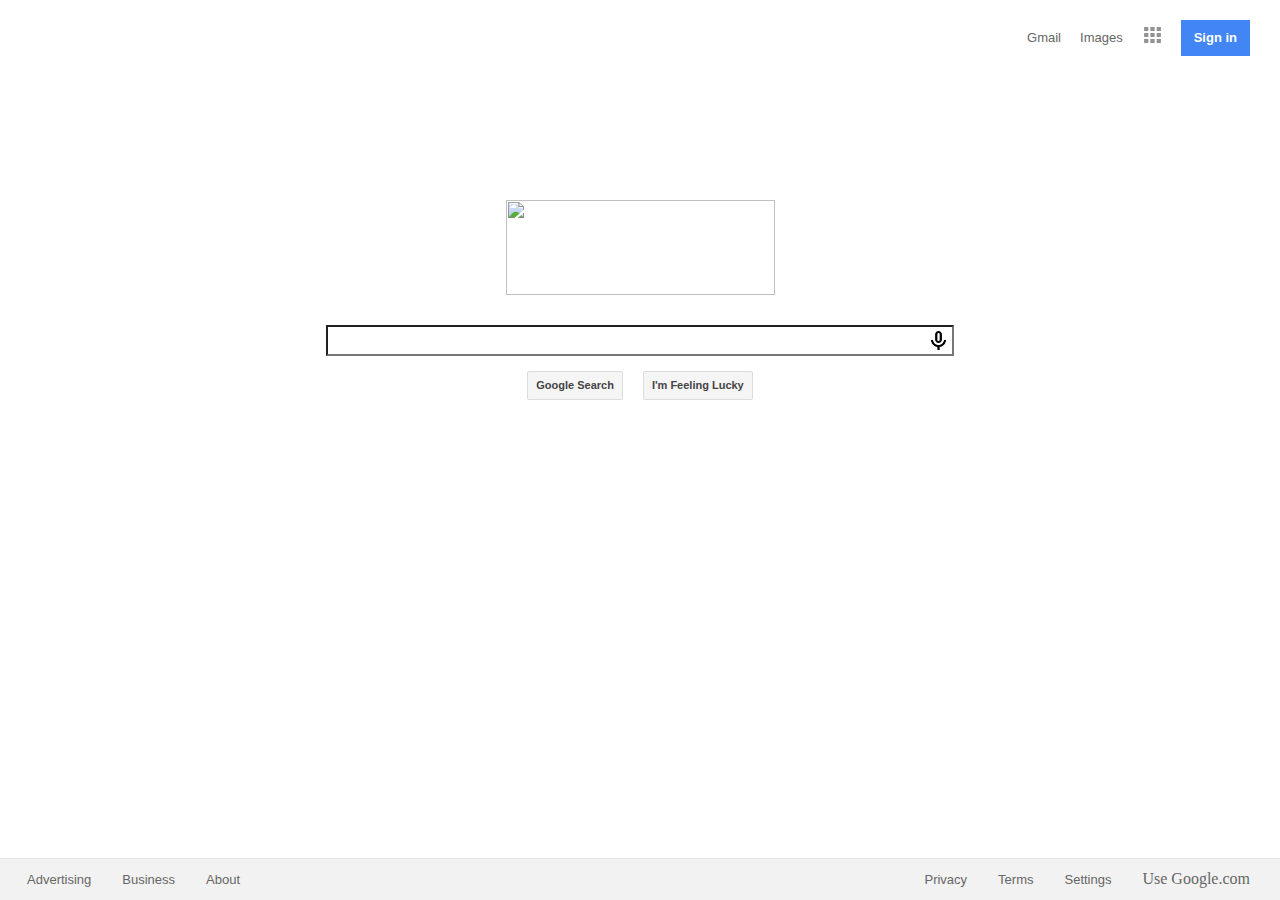
==== index.html @ 6194b834 "google clone first commit- based on other odin project student's projects" ====
<!DOCTYPE html>
<html>
<head>
	<title>Google</title>	
	<link rel="stylesheet" href="css/style.css"/>
</head>	
<body>
	<header>
	<span id="gmail"><a href="http://www.gmail.com">Gmail</a></span>
      <span id="images"><a href="https://www.google.com/imghp?hl=en&tab=wi&ei=R2GTVaWPFY7toATRrpfIAw&ved=0CBUQqi4oAQ">Images</a></span>
      <a href=http://www.google.com/intl/en/about/products/><span id="apps">&nbsp;</span></a>
      <span id="signIn"><a href="https://accounts.google.com">Sign in</a></span>
	</header>

	<section>
		<center>
			<img id="logo" src="https://www.google.com/images/srpr/logo11w.png">
		</center>
		
		<form action="#" method="GET">
			<center>
				<input id="searchInput" type="text">
			</center>

			<center>
				<input type="submit" class="buttons" id="search" value="Google Search">
				<input type="submit" class="buttons" id="lucky" value="I'm Feeling Lucky">
		</form>
	</section>

	<footer>
		<span id="left">
			<span><a href="https://www.google.com/intl/en/ads/?fg=1">Advertising</a></span>
			<span><a href="https://www.google.com/services/?fg=1">Business</a></span>
			<span><a href="https://www.google.com/intl/en/about/">About</a></span>
		</span>
			
		<span id="right">
			<span><a href="https://www.google.com/intl/en/policies/privacy/?fg=1">Privacy</a></span>
			<span><a href="https://www.google.com/intl/en/policies/terms/?fg=1">Terms</a></span>
			<span><a href="https://www.google.ae/preferences?hl=en">Settings</span>
			<span><a href="https://www.google.com/?gfe_rd=cr&ei=dA2gVaqTI9iAcKmWtmg&gws_rd=cr&fg=1">Use Google.com</span>
		</span>
	</footer>


	</body>
</body>
</html>
---- css/style.css ----
#logo{
    height: 95px;
    width : 269px;
    display:block;
    padding-top:192px;
}

#searchInput{
    outline:none;
    height:25px;
    background-image:url(../images/microphone.gif);
    background-repeat:no-repeat;
    background-size:15px 19px;
    background-position:99% 50%;
    width:620px;
    margin-top:30px;
    position:relative;
    font-family:"Lucida Grande";
    font-size:20px;
    display:block;
}

#searchInput:hover{
    border:1px solid;
    border-color:#666;
}

#searchInput:focus{
    border:1px solid;
    border-color:#777;
}

.buttons{
    display:inline-block;
    font-size:11px;
    font-weight: bold;
    margin:15px 8px 15px 8px;
    font-family: arial,sans-serif;
    border:1px solid rgba(0,0,0,0.1);
    border-radius:2px;
    color: #444;
    background-color: #f5f5f5;
    height:29px;
    line-height:27px;
    padding:0 8px 0 8px;
}

.buttons:hover{
    border-color:grey;
}

.bottons:focus{
    border-color:grey;
    outline:0;
}


footer{
    display:block;
    position:absolute;
    bottom:0;
    left:0;
    right:0;
    background-color:#f2f2f2;
    width:100%;
    line-height:40px;
    border-top:1px solid #e4e4e4;
}

div span{
    color: #666;
    display:inline-block;
    font-family:arial,sans-serif;
    padding-left:27px;
}

footer span span{
    margin:0;
    color: #777;
    display:inline-block;
    font-family:arial,sans-serif;
    padding-left:27px;
    font-size:small;
}

#left{
    float:left;
}

#right{
    float:right;
    margin-right:30px;
}

a{
    text-decoration:none;
    color:#666;
}



a:hover{
    text-decoration:underline;
}

header{
    position:absolute;
    display:block;
    top:0px;
    right:0px;
    padding-top:20px;
    padding-right:30px;
}

header span{
    font-size:small;
    display:inline-block;
    font-family:arial,sans-serif;
    line-height:24px;
    text-align:center;
}

#apps{
    display:inline-block;
    background-image:url(../images/apps.png);
    background-repeat:no-repeat;
    background-position: 16.5px 2px;
    background-size: 20px 20px;
    line-height: 30px;
    width: 50px;
    opacity:0.5;
    border:none;
    color:#fff
}

#apps:hover{
    opacity:1;
    cursor:pointer;
}

#signIn{
    border:1px solid #4285f4;
    font-weight:bold;
    padding:3px 12px 3px 12px;
    background: #4285f4;
    line-height:28px;
}


#signIn a{
	color: white;
}



#images{
    padding-left:15px;
}
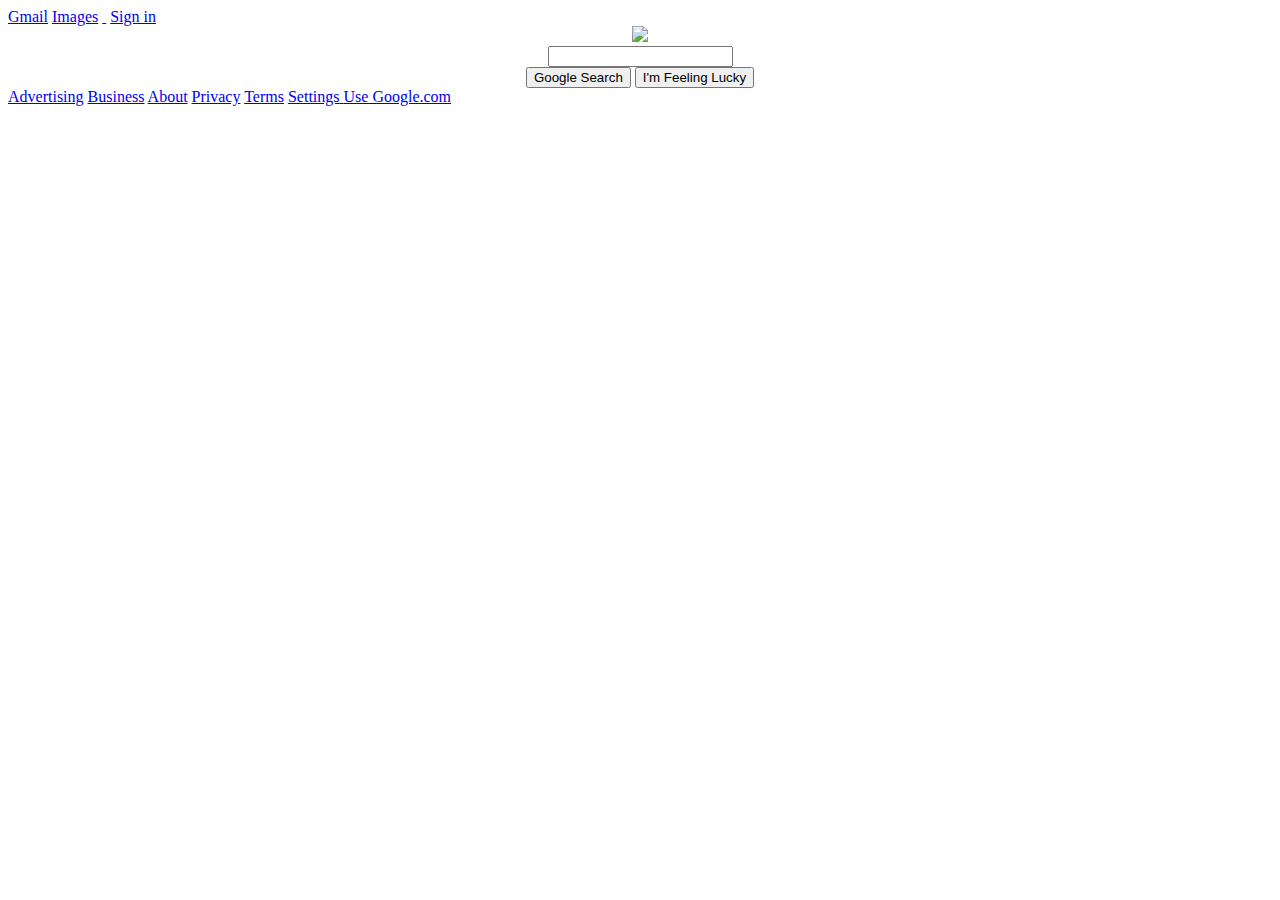
==== commit 8c6d4ac5: "Revert "google clone first commit- based on other odin project student's projects"" ====
--- a/index.html
+++ b/index.html
@@ -2,6 +2,7 @@
 <html>
 <head>
 	<title>Google</title>	
+	<link rel="stylesheet" href="css/reset.css"/>
 	<link rel="stylesheet" href="css/style.css"/>
 </head>	
 <body>
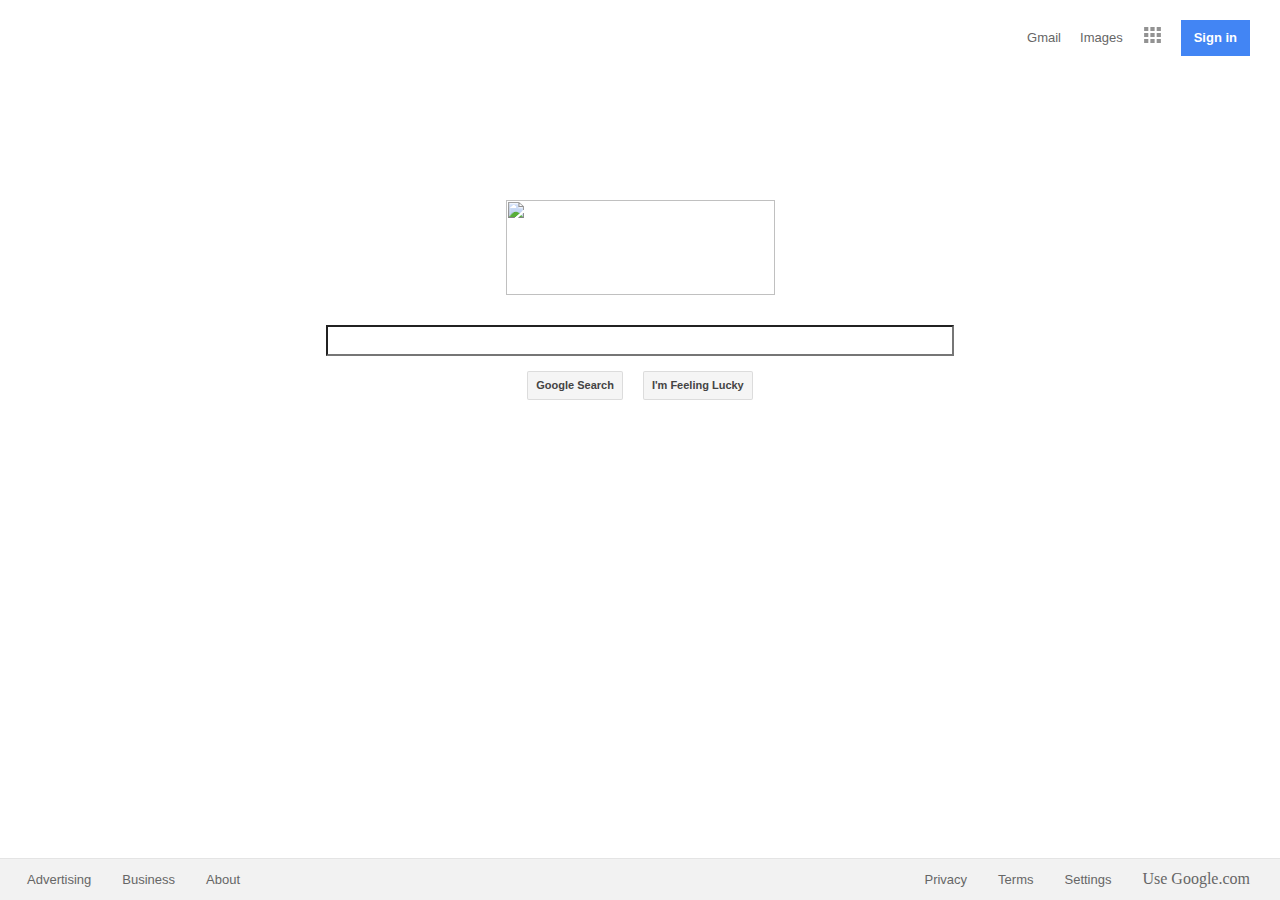
==== commit d9ad4d15: "updated the filess" ====
--- a/index.html
+++ b/index.html
@@ -2,7 +2,6 @@
 <html>
 <head>
 	<title>Google</title>	
-	<link rel="stylesheet" href="css/reset.css"/>
 	<link rel="stylesheet" href="css/style.css"/>
 </head>	
 <body>
--- a/css/style.css
+++ b/css/style.css
@@ -0,0 +1,159 @@
+#logo{
+    height: 95px;
+    width : 269px;
+    display:block;
+    padding-top:192px;
+}
+
+#searchInput{
+    outline:none;
+    height:25px;
+    background-image:url(../images/microphone.gif);
+    background-repeat:no-repeat;
+    background-size:15px 19px;
+    background-position:99% 50%;
+    width:620px;
+    margin-top:30px;
+    position:relative;
+    font-family:"Lucida Grande";
+    font-size:20px;
+    display:block;
+}
+
+#searchInput:hover{
+    border:1px solid;
+    border-color:#666;
+}
+
+#searchInput:focus{
+    border:1px solid;
+    border-color:#777;
+}
+
+.buttons{
+    display:inline-block;
+    font-size:11px;
+    font-weight: bold;
+    margin:15px 8px 15px 8px;
+    font-family: arial,sans-serif;
+    border:1px solid rgba(0,0,0,0.1);
+    border-radius:2px;
+    color: #444;
+    background-color: #f5f5f5;
+    height:29px;
+    line-height:27px;
+    padding:0 8px 0 8px;
+}
+
+.buttons:hover{
+    border-color:grey;
+}
+
+.bottons:focus{
+    border-color:grey;
+    outline:0;
+}
+
+
+footer{
+    display:block;
+    position:absolute;
+    bottom:0;
+    left:0;
+    right:0;
+    background-color:#f2f2f2;
+    width:100%;
+    line-height:40px;
+    border-top:1px solid #e4e4e4;
+}
+
+div span{
+    color: #666;
+    display:inline-block;
+    font-family:arial,sans-serif;
+    padding-left:27px;
+}
+
+footer span span{
+    margin:0;
+    color: #777;
+    display:inline-block;
+    font-family:arial,sans-serif;
+    padding-left:27px;
+    font-size:small;
+}
+
+#left{
+    float:left;
+}
+
+#right{
+    float:right;
+    margin-right:30px;
+}
+
+a{
+    text-decoration:none;
+    color:#666;
+}
+
+
+
+a:hover{
+    text-decoration:underline;
+}
+
+header{
+    position:absolute;
+    display:block;
+    top:0px;
+    right:0px;
+    padding-top:20px;
+    padding-right:30px;
+}
+
+header span{
+    font-size:small;
+    display:inline-block;
+    font-family:arial,sans-serif;
+    line-height:24px;
+    text-align:center;
+}
+
+#apps{
+    display:inline-block;
+    background-image:url(../images/apps.png);
+    background-repeat:no-repeat;
+    background-position: 16.5px 2px;
+    background-size: 20px 20px;
+    line-height: 30px;
+    width: 50px;
+    opacity:0.5;
+    border:none;
+    color:#fff
+}
+
+#apps:hover{
+    opacity:1;
+    cursor:pointer;
+}
+
+#signIn{
+    border:1px solid #4285f4;
+    font-weight:bold;
+    padding:3px 12px 3px 12px;
+    background: #4285f4;
+    line-height:28px;
+}
+
+
+#signIn a{
+	color: white;
+}
+
+
+
+#images{
+    padding-left:15px;
+}
+
